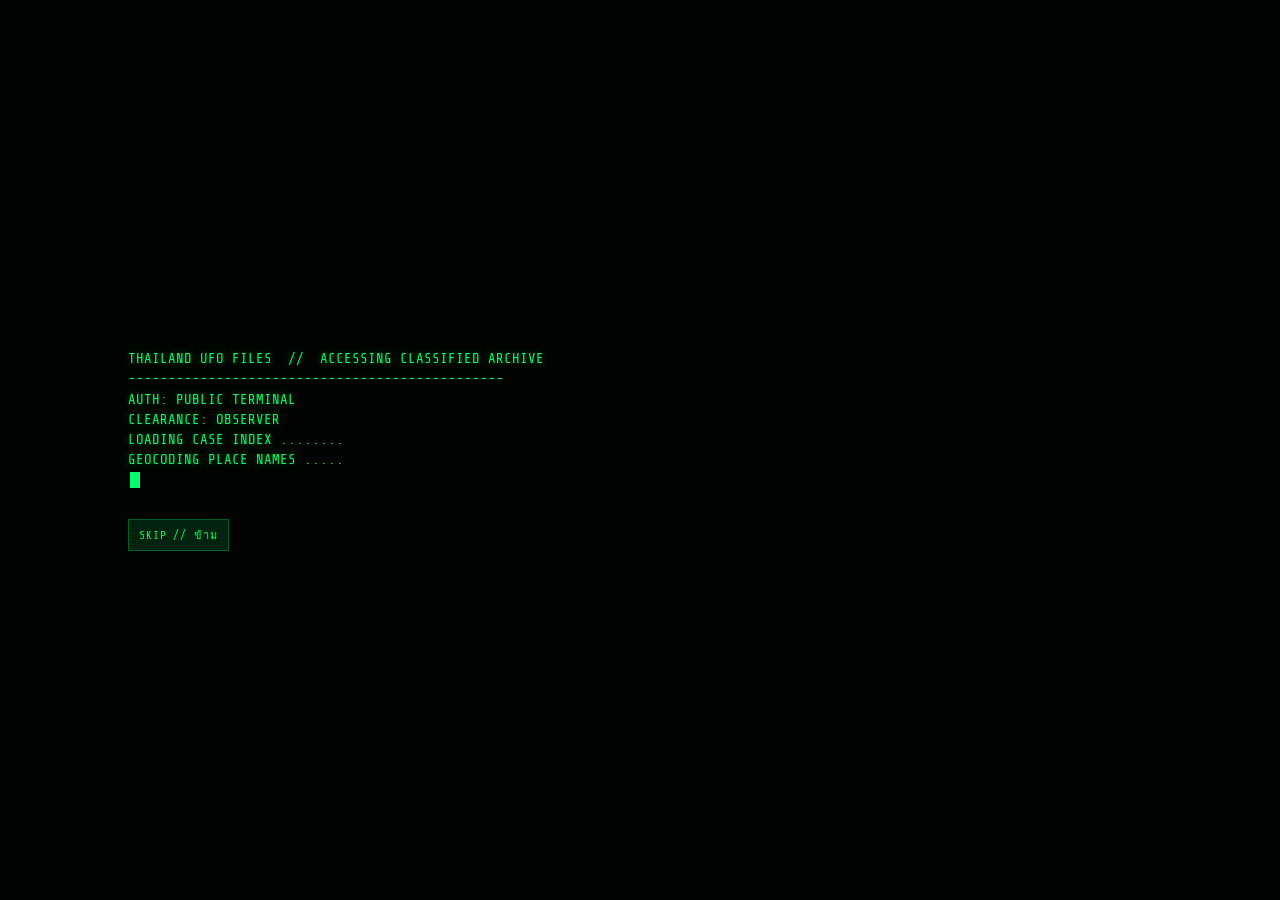
==== docs/index.html @ a4ed2167 "Add Thailand UFO Files, an X-Files-styled public dashboard. Aggregates 72 real reported sky events i" ====
<!DOCTYPE html>
<html lang="en">
<head>
  <meta charset="UTF-8">
  <meta name="viewport" content="width=device-width, initial-scale=1">
  <title>Thailand UFO Files — The Truth Is Out There</title>
  <meta name="description" content="A public, X-Files-styled archive of reported UFO and unusual-sky events in Thailand, drawn from NUFORC, news and official science comments. Unverified reports, not proof.">
  <meta property="og:title" content="Thailand UFO Files">
  <meta property="og:description" content="Classified-file dashboard of reported sky anomalies in Thailand. Unverified reports, not proof.">
  <meta property="og:image" content="img/illustrations/og-cover.png">
  <link rel="icon" href="data:image/svg+xml,%3Csvg xmlns='http://www.w3.org/2000/svg' viewBox='0 0 64 64'%3E%3Crect fill='%23050806' width='64' height='64'/%3E%3Ccircle cx='32' cy='32' r='10' fill='none' stroke='%2300ff6a' stroke-width='3'/%3E%3Cellipse cx='32' cy='36' rx='22' ry='7' fill='none' stroke='%2300ff6a' stroke-width='2'/%3E%3C/svg%3E">
  <link rel="stylesheet" href="js/vendor/leaflet.css">
  <link rel="stylesheet" href="js/vendor/MarkerCluster.css">
  <link rel="stylesheet" href="js/vendor/MarkerCluster.Default.css">
  <link rel="stylesheet" href="css/style.css">
</head>
<body>
  <div class="scanlines" aria-hidden="true"></div>
  <div class="vignette" aria-hidden="true"></div>

  <div id="boot" class="boot" role="dialog" aria-label="Archive boot sequence">
    <pre id="bootText"></pre>
    <p><button class="btn" id="skipBoot" type="button">Skip // ข้าม</button></p>
  </div>

  <header class="site-header">
    <button class="btn menu-toggle" id="menuBtn" type="button" aria-expanded="false" data-i="menu">Files</button>
    <div class="brand">
      <div class="brand-kicker">Classified archive // ไม่ใช่หลักฐาน</div>
      <div class="brand-title">THAILAND UFO FILES</div>
      <div class="brand-sub">The truth is out there</div>
    </div>
    <div class="header-actions">
      <button class="btn btn-ghost" id="heatBtn" type="button" data-i="heat">Heatmap</button>
      <button class="btn" id="randomBtn" type="button" data-i="random">Random case</button>
      <button class="btn btn-ghost" id="langBtn" type="button" aria-label="Language">TH</button>
      <button class="btn btn-ghost" id="soundBtn" type="button" aria-pressed="false" data-i="sound">Sound: off</button>
      <a class="btn btn-ghost" href="about.html" data-i="about">About</a>
    </div>
  </header>

  <div class="app" id="app">
    <aside class="sidebar" id="sidebar">
      <div class="disclaimer" data-i="disclaimer">
        Entries are unverified reports from public sources, not proof of alien craft. Many have mundane explanations. Pins are often approximate.
      </div>
      <div class="stats" id="stats"></div>

      <div class="filter-block">
        <h3 data-i="filters">Filters</h3>
        <label class="field" for="q" data-i="search">Search</label>
        <input type="search" id="q" placeholder="province, title, case no." autocomplete="off">

        <label class="field" data-i="years">Year range</label>
        <div class="year-row">
          <span id="yearMinLab"></span>
          <input type="range" id="yearMin" min="1968" max="2026" step="1">
        </div>
        <div class="year-row">
          <span id="yearMaxLab"></span>
          <input type="range" id="yearMax" min="1968" max="2026" step="1">
        </div>

        <label class="field" for="province" data-i="province">Province</label>
        <select id="province"><option value="">All</option></select>

        <label class="field" data-i="category">Category</label>
        <div class="checks" id="catChecks"></div>

        <label class="field" data-i="credibility">Credibility</label>
        <div class="checks" id="credChecks"></div>

        <label class="checks" style="margin-top:8px">
          <input type="checkbox" id="hasPhoto"> <span data-i="hasphoto">Has hosted photo or source media</span>
        </label>
        <button class="btn btn-ghost" id="resetBtn" type="button" style="margin-top:10px" data-i="reset">Reset filters</button>
      </div>

      <div class="case-list-head" id="listHead">Case files</div>
      <ul class="case-list" id="caseList"></ul>
    </aside>

    <div class="map-wrap">
      <div id="map" role="application" aria-label="Map of reported sightings"></div>
      <div class="radar-sweep" aria-hidden="true"></div>
    </div>

    <section class="bottom-panel">
      <div class="timeline">
        <button class="btn" id="playBtn" type="button" data-i="play">Play timeline</button>
        <input type="range" id="timeline" min="0" max="100" value="100">
        <div class="tl-label" id="tlLabel"></div>
      </div>
      <div class="charts">
        <div class="chart-box"><h3 data-i="chartYear">By year</h3><canvas id="chartYear"></canvas></div>
        <div class="chart-box"><h3 data-i="chartCat">By category</h3><canvas id="chartCat"></canvas></div>
        <div class="chart-box"><h3 data-i="chartProv">By province</h3><canvas id="chartProv"></canvas></div>
      </div>
    </section>
  </div>

  <div class="drawer-backdrop" id="backdrop"></div>
  <aside class="case-drawer" id="drawer" aria-live="polite"></aside>

  <script src="js/vendor/leaflet.js"></script>
  <script src="js/vendor/leaflet.markercluster.js"></script>
  <script src="js/vendor/leaflet-heat.js"></script>
  <script src="js/vendor/chart.umd.min.js"></script>
  <script src="js/app.js"></script>
</body>
</html>
---- docs/js/vendor/leaflet.css ----
/* required styles */

.leaflet-pane,
.leaflet-tile,
.leaflet-marker-icon,
.leaflet-marker-shadow,
.leaflet-tile-container,
.leaflet-pane > svg,
.leaflet-pane > canvas,
.leaflet-zoom-box,
.leaflet-image-layer,
.leaflet-layer {
	position: absolute;
	left: 0;
	top: 0;
	}
.leaflet-container {
	overflow: hidden;
	}
.leaflet-tile,
.leaflet-marker-icon,
.leaflet-marker-shadow {
	-webkit-user-select: none;
	   -moz-user-select: none;
	        user-select: none;
	  -webkit-user-drag: none;
	}
/* Prevents IE11 from highlighting tiles in blue */
.leaflet-tile::selection {
	background: transparent;
}
/* Safari renders non-retina tile on retina better with this, but Chrome is worse */
.leaflet-safari .leaflet-tile {
	image-rendering: -webkit-optimize-contrast;
	}
/* hack that prevents hw layers "stretching" when loading new tiles */
.leaflet-safari .leaflet-tile-container {
	width: 1600px;
	height: 1600px;
	-webkit-transform-origin: 0 0;
	}
.leaflet-marker-icon,
.leaflet-marker-shadow {
	display: block;
	}
/* .leaflet-container svg: reset svg max-width decleration shipped in Joomla! (joomla.org) 3.x */
/* .leaflet-container img: map is broken in FF if you have max-width: 100% on tiles */
.leaflet-container .leaflet-overlay-pane svg {
	max-width: none !important;
	max-height: none !important;
	}
.leaflet-container .leaflet-marker-pane img,
.leaflet-container .leaflet-shadow-pane img,
.leaflet-container .leaflet-tile-pane img,
.leaflet-container img.leaflet-image-layer,
.leaflet-container .leaflet-tile {
	max-width: none !important;
	max-height: none !important;
	width: auto;
	padding: 0;
	}

.leaflet-container img.leaflet-tile {
	/* See: https://bugs.chromium.org/p/chromium/issues/detail?id=600120 */
	mix-blend-mode: plus-lighter;
}

.leaflet-container.leaflet-touch-zoom {
	-ms-touch-action: pan-x pan-y;
	touch-action: pan-x pan-y;
	}
.leaflet-container.leaflet-touch-drag {
	-ms-touch-action: pinch-zoom;
	/* Fallback for FF which doesn't support pinch-zoom */
	touch-action: none;
	touch-action: pinch-zoom;
}
.leaflet-container.leaflet-touch-drag.leaflet-touch-zoom {
	-ms-touch-action: none;
	touch-action: none;
}
.leaflet-container {
	-webkit-tap-highlight-color: transparent;
}
.leaflet-container a {
	-webkit-tap-highlight-color: rgba(51, 181, 229, 0.4);
}
.leaflet-tile {
	filter: inherit;
	visibility: hidden;
	}
.leaflet-tile-loaded {
	visibility: inherit;
	}
.leaflet-zoom-box {
	width: 0;
	height: 0;
	-moz-box-sizing: border-box;
	     box-sizing: border-box;
	z-index: 800;
	}
/* workaround for https://bugzilla.mozilla.org/show_bug.cgi?id=888319 */
.leaflet-overlay-pane svg {
	-moz-user-select: none;
	}

.leaflet-pane         { z-index: 400; }

.leaflet-tile-pane    { z-index: 200; }
.leaflet-overlay-pane { z-index: 400; }
.leaflet-shadow-pane  { z-index: 500; }
.leaflet-marker-pane  { z-index: 600; }
.leaflet-tooltip-pane   { z-index: 650; }
.leaflet-popup-pane   { z-index: 700; }

.leaflet-map-pane canvas { z-index: 100; }
.leaflet-map-pane svg    { z-index: 200; }

.leaflet-vml-shape {
	width: 1px;
	height: 1px;
	}
.lvml {
	behavior: url(#default#VML);
	display: inline-block;
	position: absolute;
	}


/* control positioning */

.leaflet-control {
	position: relative;
	z-index: 800;
	pointer-events: visiblePainted; /* IE 9-10 doesn't have auto */
	pointer-events: auto;
	}
.leaflet-top,
.leaflet-bottom {
	position: absolute;
	z-index: 1000;
	pointer-events: none;
	}
.leaflet-top {
	top: 0;
	}
.leaflet-right {
	right: 0;
	}
.leaflet-bottom {
	bottom: 0;
	}
.leaflet-left {
	left: 0;
	}
.leaflet-control {
	float: left;
	clear: both;
	}
.leaflet-right .leaflet-control {
	float: right;
	}
.leaflet-top .leaflet-control {
	margin-top: 10px;
	}
.leaflet-bottom .leaflet-control {
	margin-bottom: 10px;
	}
.leaflet-left .leaflet-control {
	margin-left: 10px;
	}
.leaflet-right .leaflet-control {
	margin-right: 10px;
	}


/* zoom and fade animations */

.leaflet-fade-anim .leaflet-popup {
	opacity: 0;
	-webkit-transition: opacity 0.2s linear;
	   -moz-transition: opacity 0.2s linear;
	        transition: opacity 0.2s linear;
	}
.leaflet-fade-anim .leaflet-map-pane .leaflet-popup {
	opacity: 1;
	}
.leaflet-zoom-animated {
	-webkit-transform-origin: 0 0;
	    -ms-transform-origin: 0 0;
	        transform-origin: 0 0;
	}
svg.leaflet-zoom-animated {
	will-change: transform;
}

.leaflet-zoom-anim .leaflet-zoom-animated {
	-webkit-transition: -webkit-transform 0.25s cubic-bezier(0,0,0.25,1);
	   -moz-transition:    -moz-transform 0.25s cubic-bezier(0,0,0.25,1);
	        transition:         transform 0.25s cubic-bezier(0,0,0.25,1);
	}
.leaflet-zoom-anim .leaflet-tile,
.leaflet-pan-anim .leaflet-tile {
	-webkit-transition: none;
	   -moz-transition: none;
	        transition: none;
	}

.leaflet-zoom-anim .leaflet-zoom-hide {
	visibility: hidden;
	}


/* cursors */

.leaflet-interactive {
	cursor: pointer;
	}
.leaflet-grab {
	cursor: -webkit-grab;
	cursor:    -moz-grab;
	cursor:         grab;
	}
.leaflet-crosshair,
.leaflet-crosshair .leaflet-interactive {
	cursor: crosshair;
	}
.leaflet-popup-pane,
.leaflet-control {
	cursor: auto;
	}
.leaflet-dragging .leaflet-grab,
.leaflet-dragging .leaflet-grab .leaflet-interactive,
.leaflet-dragging .leaflet-marker-draggable {
	cursor: move;
	cursor: -webkit-grabbing;
	cursor:    -moz-grabbing;
	cursor:         grabbing;
	}

/* marker & overlays interactivity */
.leaflet-marker-icon,
.leaflet-marker-shadow,
.leaflet-image-layer,
.leaflet-pane > svg path,
.leaflet-tile-container {
	pointer-events: none;
	}

.leaflet-marker-icon.leaflet-interactive,
.leaflet-image-layer.leaflet-interactive,
.leaflet-pane > svg path.leaflet-interactive,
svg.leaflet-image-layer.leaflet-interactive path {
	pointer-events: visiblePainted; /* IE 9-10 doesn't have auto */
	pointer-events: auto;
	}

/* visual tweaks */

.leaflet-container {
	background: #ddd;
	outline-offset: 1px;
	}
.leaflet-container a {
	color: #0078A8;
	}
.leaflet-zoom-box {
	border: 2px dotted #38f;
	background: rgba(255,255,255,0.5);
	}


/* general typography */
.leaflet-container {
	font-family: "Helvetica Neue", Arial, Helvetica, sans-serif;
	font-size: 12px;
	font-size: 0.75rem;
	line-height: 1.5;
	}


/* general toolbar styles */

.leaflet-bar {
	box-shadow: 0 1px 5px rgba(0,0,0,0.65);
	border-radius: 4px;
	}
.leaflet-bar a {
	background-color: #fff;
	border-bottom: 1px solid #ccc;
	width: 26px;
	height: 26px;
	line-height: 26px;
	display: block;
	text-align: center;
	text-decoration: none;
	color: black;
	}
.leaflet-bar a,
.leaflet-control-layers-toggle {
	background-position: 50% 50%;
	background-repeat: no-repeat;
	display: block;
	}
.leaflet-bar a:hover,
.leaflet-bar a:focus {
	background-color: #f4f4f4;
	}
.leaflet-bar a:first-child {
	border-top-left-radius: 4px;
	border-top-right-radius: 4px;
	}
.leaflet-bar a:last-child {
	border-bottom-left-radius: 4px;
	border-bottom-right-radius: 4px;
	border-bottom: none;
	}
.leaflet-bar a.leaflet-disabled {
	cursor: default;
	background-color: #f4f4f4;
	color: #bbb;
	}

.leaflet-touch .leaflet-bar a {
	width: 30px;
	height: 30px;
	line-height: 30px;
	}
.leaflet-touch .leaflet-bar a:first-child {
	border-top-left-radius: 2px;
	border-top-right-radius: 2px;
	}
.leaflet-touch .leaflet-bar a:last-child {
	border-bottom-left-radius: 2px;
	border-bottom-right-radius: 2px;
	}

/* zoom control */

.leaflet-control-zoom-in,
.leaflet-control-zoom-out {
	font: bold 18px 'Lucida Console', Monaco, monospace;
	text-indent: 1px;
	}

.leaflet-touch .leaflet-control-zoom-in, .leaflet-touch .leaflet-control-zoom-out  {
	font-size: 22px;
	}


/* layers control */

.leaflet-control-layers {
	box-shadow: 0 1px 5px rgba(0,0,0,0.4);
	background: #fff;
	border-radius: 5px;
	}
.leaflet-control-layers-toggle {
	background-image: url(images/layers.png);
	width: 36px;
	height: 36px;
	}
.leaflet-retina .leaflet-control-layers-toggle {
	background-image: url(images/layers-2x.png);
	background-size: 26px 26px;
	}
.leaflet-touch .leaflet-control-layers-toggle {
	width: 44px;
	height: 44px;
	}
.leaflet-control-layers .leaflet-control-layers-list,
.leaflet-control-layers-expanded .leaflet-control-layers-toggle {
	display: none;
	}
.leaflet-control-layers-expanded .leaflet-control-layers-list {
	display: block;
	position: relative;
	}
.leaflet-control-layers-expanded {
	padding: 6px 10px 6px 6px;
	color: #333;
	background: #fff;
	}
.leaflet-control-layers-scrollbar {
	overflow-y: scroll;
	overflow-x: hidden;
	padding-right: 5px;
	}
.leaflet-control-layers-selector {
	margin-top: 2px;
	position: relative;
	top: 1px;
	}
.leaflet-control-layers label {
	display: block;
	font-size: 13px;
	font-size: 1.08333em;
	}
.leaflet-control-layers-separator {
	height: 0;
	border-top: 1px solid #ddd;
	margin: 5px -10px 5px -6px;
	}

/* Default icon URLs */
.leaflet-default-icon-path { /* used only in path-guessing heuristic, see L.Icon.Default */
	background-image: url(images/marker-icon.png);
	}


/* attribution and scale controls */

.leaflet-container .leaflet-control-attribution {
	background: #fff;
	background: rgba(255, 255, 255, 0.8);
	margin: 0;
	}
.leaflet-control-attribution,
.leaflet-control-scale-line {
	padding: 0 5px;
	color: #333;
	line-height: 1.4;
	}
.leaflet-control-attribution a {
	text-decoration: none;
	}
.leaflet-control-attribution a:hover,
.leaflet-control-attribution a:focus {
	text-decoration: underline;
	}
.leaflet-attribution-flag {
	display: inline !important;
	vertical-align: baseline !important;
	width: 1em;
	height: 0.6669em;
	}
.leaflet-left .leaflet-control-scale {
	margin-left: 5px;
	}
.leaflet-bottom .leaflet-control-scale {
	margin-bottom: 5px;
	}
.leaflet-control-scale-line {
	border: 2px solid #777;
	border-top: none;
	line-height: 1.1;
	padding: 2px 5px 1px;
	white-space: nowrap;
	-moz-box-sizing: border-box;
	     box-sizing: border-box;
	background: rgba(255, 255, 255, 0.8);
	text-shadow: 1px 1px #fff;
	}
.leaflet-control-scale-line:not(:first-child) {
	border-top: 2px solid #777;
	border-bottom: none;
	margin-top: -2px;
	}
.leaflet-control-scale-line:not(:first-child):not(:last-child) {
	border-bottom: 2px solid #777;
	}

.leaflet-touch .leaflet-control-attribution,
.leaflet-touch .leaflet-control-layers,
.leaflet-touch .leaflet-bar {
	box-shadow: none;
	}
.leaflet-touch .leaflet-control-layers,
.leaflet-touch .leaflet-bar {
	border: 2px solid rgba(0,0,0,0.2);
	background-clip: padding-box;
	}


/* popup */

.leaflet-popup {
	position: absolute;
	text-align: center;
	margin-bottom: 20px;
	}
.leaflet-popup-content-wrapper {
	padding: 1px;
	text-align: left;
	border-radius: 12px;
	}
.leaflet-popup-content {
	margin: 13px 24px 13px 20px;
	line-height: 1.3;
	font-size: 13px;
	font-size: 1.08333em;
	min-height: 1px;
	}
.leaflet-popup-content p {
	margin: 17px 0;
	margin: 1.3em 0;
	}
.leaflet-popup-tip-container {
	width: 40px;
	height: 20px;
	position: absolute;
	left: 50%;
	margin-top: -1px;
	margin-left: -20px;
	overflow: hidden;
	pointer-events: none;
	}
.leaflet-popup-tip {
	width: 17px;
	height: 17px;
	padding: 1px;

	margin: -10px auto 0;
	pointer-events: auto;

	-webkit-transform: rotate(45deg);
	   -moz-transform: rotate(45deg);
	    -ms-transform: rotate(45deg);
	        transform: rotate(45deg);
	}
.leaflet-popup-content-wrapper,
.leaflet-popup-tip {
	background: white;
	color: #333;
	box-shadow: 0 3px 14px rgba(0,0,0,0.4);
	}
.leaflet-container a.leaflet-popup-close-button {
	position: absolute;
	top: 0;
	right: 0;
	border: none;
	text-align: center;
	width: 24px;
	height: 24px;
	font: 16px/24px Tahoma, Verdana, sans-serif;
	color: #757575;
	text-decoration: none;
	background: transparent;
	}
.leaflet-container a.leaflet-popup-close-button:hover,
.leaflet-container a.leaflet-popup-close-button:focus {
	color: #585858;
	}
.leaflet-popup-scrolled {
	overflow: auto;
	}

.leaflet-oldie .leaflet-popup-content-wrapper {
	-ms-zoom: 1;
	}
.leaflet-oldie .leaflet-popup-tip {
	width: 24px;
	margin: 0 auto;

	-ms-filter: "progid:DXImageTransform.Microsoft.Matrix(M11=0.70710678, M12=0.70710678, M21=-0.70710678, M22=0.70710678)";
	filter: progid:DXImageTransform.Microsoft.Matrix(M11=0.70710678, M12=0.70710678, M21=-0.70710678, M22=0.70710678);
	}

.leaflet-oldie .leaflet-control-zoom,
.leaflet-oldie .leaflet-control-layers,
.leaflet-oldie .leaflet-popup-content-wrapper,
.leaflet-oldie .leaflet-popup-tip {
	border: 1px solid #999;
	}


/* div icon */

.leaflet-div-icon {
	background: #fff;
	border: 1px solid #666;
	}


/* Tooltip */
/* Base styles for the element that has a tooltip */
.leaflet-tooltip {
	position: absolute;
	padding: 6px;
	background-color: #fff;
	border: 1px solid #fff;
	border-radius: 3px;
	color: #222;
	white-space: nowrap;
	-webkit-user-select: none;
	-moz-user-select: none;
	-ms-user-select: none;
	user-select: none;
	pointer-events: none;
	box-shadow: 0 1px 3px rgba(0,0,0,0.4);
	}
.leaflet-tooltip.leaflet-interactive {
	cursor: pointer;
	pointer-events: auto;
	}
.leaflet-tooltip-top:before,
.leaflet-tooltip-bottom:before,
.leaflet-tooltip-left:before,
.leaflet-tooltip-right:before {
	position: absolute;
	pointer-events: none;
	border: 6px solid transparent;
	background: transparent;
	content: "";
	}

/* Directions */

.leaflet-tooltip-bottom {
	margin-top: 6px;
}
.leaflet-tooltip-top {
	margin-top: -6px;
}
.leaflet-tooltip-bottom:before,
.leaflet-tooltip-top:before {
	left: 50%;
	margin-left: -6px;
	}
.leaflet-tooltip-top:before {
	bottom: 0;
	margin-bottom: -12px;
	border-top-color: #fff;
	}
.leaflet-tooltip-bottom:before {
	top: 0;
	margin-top: -12px;
	margin-left: -6px;
	border-bottom-color: #fff;
	}
.leaflet-tooltip-left {
	margin-left: -6px;
}
.leaflet-tooltip-right {
	margin-left: 6px;
}
.leaflet-tooltip-left:before,
.leaflet-tooltip-right:before {
	top: 50%;
	margin-top: -6px;
	}
.leaflet-tooltip-left:before {
	right: 0;
	margin-right: -12px;
	border-left-color: #fff;
	}
.leaflet-tooltip-right:before {
	left: 0;
	margin-left: -12px;
	border-right-color: #fff;
	}

/* Printing */

@media print {
	/* Prevent printers from removing background-images of controls. */
	.leaflet-control {
		-webkit-print-color-adjust: exact;
		print-color-adjust: exact;
		}
	}
---- docs/js/vendor/MarkerCluster.css ----
.leaflet-cluster-anim .leaflet-marker-icon, .leaflet-cluster-anim .leaflet-marker-shadow {
	-webkit-transition: -webkit-transform 0.3s ease-out, opacity 0.3s ease-in;
	-moz-transition: -moz-transform 0.3s ease-out, opacity 0.3s ease-in;
	-o-transition: -o-transform 0.3s ease-out, opacity 0.3s ease-in;
	transition: transform 0.3s ease-out, opacity 0.3s ease-in;
}

.leaflet-cluster-spider-leg {
	/* stroke-dashoffset (duration and function) should match with leaflet-marker-icon transform in order to track it exactly */
	-webkit-transition: -webkit-stroke-dashoffset 0.3s ease-out, -webkit-stroke-opacity 0.3s ease-in;
	-moz-transition: -moz-stroke-dashoffset 0.3s ease-out, -moz-stroke-opacity 0.3s ease-in;
	-o-transition: -o-stroke-dashoffset 0.3s ease-out, -o-stroke-opacity 0.3s ease-in;
	transition: stroke-dashoffset 0.3s ease-out, stroke-opacity 0.3s ease-in;
}
---- docs/js/vendor/MarkerCluster.Default.css ----
.marker-cluster-small {
	background-color: rgba(181, 226, 140, 0.6);
	}
.marker-cluster-small div {
	background-color: rgba(110, 204, 57, 0.6);
	}

.marker-cluster-medium {
	background-color: rgba(241, 211, 87, 0.6);
	}
.marker-cluster-medium div {
	background-color: rgba(240, 194, 12, 0.6);
	}

.marker-cluster-large {
	background-color: rgba(253, 156, 115, 0.6);
	}
.marker-cluster-large div {
	background-color: rgba(241, 128, 23, 0.6);
	}

	/* IE 6-8 fallback colors */
.leaflet-oldie .marker-cluster-small {
	background-color: rgb(181, 226, 140);
	}
.leaflet-oldie .marker-cluster-small div {
	background-color: rgb(110, 204, 57);
	}

.leaflet-oldie .marker-cluster-medium {
	background-color: rgb(241, 211, 87);
	}
.leaflet-oldie .marker-cluster-medium div {
	background-color: rgb(240, 194, 12);
	}

.leaflet-oldie .marker-cluster-large {
	background-color: rgb(253, 156, 115);
	}
.leaflet-oldie .marker-cluster-large div {
	background-color: rgb(241, 128, 23);
}

.marker-cluster {
	background-clip: padding-box;
	border-radius: 20px;
	}
.marker-cluster div {
	width: 30px;
	height: 30px;
	margin-left: 5px;
	margin-top: 5px;

	text-align: center;
	border-radius: 15px;
	font: 12px "Helvetica Neue", Arial, Helvetica, sans-serif;
	}
.marker-cluster span {
	line-height: 30px;
	}
---- docs/css/style.css ----
@font-face{font-family:"Share Tech Mono";src:url("../fonts/ShareTechMono-Regular.ttf") format("truetype");font-display:swap}
@font-face{font-family:"VT323";src:url("../fonts/VT323-Regular.ttf") format("truetype");font-display:swap}
@font-face{font-family:"Special Elite";src:url("../fonts/SpecialElite-Regular.ttf") format("truetype");font-display:swap}

:root{
  --bg:#050806;
  --bg-2:#0a110c;
  --panel:rgba(8,16,10,.92);
  --panel-solid:#0c140e;
  --line:rgba(0,255,106,.28);
  --line-strong:#00ff6a;
  --green:#00ff6a;
  --green-dim:#7cff9b;
  --green-faint:rgba(0,255,106,.12);
  --amber:#ffc14d;
  --red:#ff3b3b;
  --text:#d8ffe4;
  --muted:#7aa388;
  --shadow:0 0 40px rgba(0,255,106,.08);
  --font-ui:"Share Tech Mono",ui-monospace,Menlo,Consolas,monospace;
  --font-display:"VT323","Share Tech Mono",monospace;
  --font-file:"Special Elite","Share Tech Mono",cursive;
  --header-h:64px;
  --filter-w:320px;
}

*{box-sizing:border-box}
html,body{margin:0;padding:0;height:100%;background:var(--bg);color:var(--text);font-family:var(--font-ui);font-size:14px;line-height:1.45}
body{overflow:hidden}
a{color:var(--green);text-decoration:none}
a:hover{text-decoration:underline;text-underline-offset:3px}
button,input,select{font-family:inherit}

/* CRT overlays */
.scanlines,.vignette{pointer-events:none;position:fixed;inset:0;z-index:80}
.scanlines{background:repeating-linear-gradient(to bottom,rgba(0,0,0,.18) 0 1px,transparent 1px 3px);mix-blend-mode:multiply;opacity:.45}
.vignette{background:radial-gradient(ellipse at center,transparent 50%,rgba(0,0,0,.55) 100%);opacity:.85}
body::before{content:"";position:fixed;inset:-20px;z-index:70;pointer-events:none;background:transparent;box-shadow:inset 0 0 120px rgba(0,255,106,.04);animation:flicker 6s infinite;opacity:.5}
@keyframes flicker{0%,100%{opacity:.35}92%{opacity:.35}93%{opacity:.7}94%{opacity:.3}96%{opacity:.55}97%{opacity:.35}}
@media (prefers-reduced-motion:reduce){
  body::before,.scanlines{animation:none}
  .radar-sweep,.pulse-core,.boot-cursor{animation:none !important}
}

/* Header */
.site-header{position:fixed;top:0;left:0;right:0;height:var(--header-h);z-index:40;display:flex;align-items:center;gap:16px;padding:0 16px;background:linear-gradient(to bottom,rgba(5,8,6,.96),rgba(5,8,6,.86));border-bottom:1px solid var(--line);backdrop-filter:blur(8px)}
.brand{display:flex;flex-direction:column;min-width:0}
.brand-kicker{font-size:10px;letter-spacing:.28em;color:var(--red);text-transform:uppercase}
.brand-title{font-family:var(--font-display);font-size:28px;line-height:1;letter-spacing:.08em;color:var(--green);text-shadow:0 0 12px rgba(0,255,106,.6)}
.brand-sub{font-size:10px;letter-spacing:.2em;color:var(--muted);text-transform:uppercase}
.header-actions{margin-left:auto;display:flex;align-items:center;gap:8px;flex-wrap:wrap}
.btn{appearance:none;border:1px solid var(--line);background:var(--green-faint);color:var(--green);padding:6px 10px;cursor:pointer;letter-spacing:.08em;text-transform:uppercase;font-size:11px;transition:background .15s,box-shadow .15s,color .15s}
.btn:hover,.btn:focus-visible{background:rgba(0,255,106,.22);box-shadow:0 0 12px rgba(0,255,106,.25);outline:none}
.btn.active{background:var(--green);color:#031405;box-shadow:0 0 14px rgba(0,255,106,.4)}
.btn-amber{border-color:rgba(255,193,77,.45);color:var(--amber);background:rgba(255,193,77,.08)}
.btn-ghost{background:transparent}

/* Layout */
.app{display:grid;grid-template-columns:var(--filter-w) 1fr;grid-template-rows:var(--header-h) 1fr auto;height:100%;padding-top:0}
.sidebar{grid-row:2 / span 2;grid-column:1;border-right:1px solid var(--line);background:var(--panel);overflow:auto;padding:12px 12px 24px;z-index:20;position:relative;isolation:isolate}
.map-wrap{grid-row:2;grid-column:2;position:relative;min-height:0;z-index:1;isolation:isolate;overflow:hidden}
#map{position:absolute;inset:0;background:#050806}
.leaflet-container{background:#050806;font-family:var(--font-ui)}
.leaflet-tile-pane{filter:invert(1) hue-rotate(145deg) saturate(1.55) brightness(.8) contrast(1.15)}
.leaflet-control-attribution{background:rgba(0,0,0,.65)!important;color:var(--muted)!important;font-size:10px!important}
.leaflet-control-attribution a{color:var(--green)!important}
.leaflet-control-zoom a{background:#0c140e!important;color:var(--green)!important;border-color:var(--line)!important}

.radar-sweep{position:absolute;inset:0;pointer-events:none;z-index:5;opacity:.22;background:conic-gradient(from 0deg at 50% 50%,transparent 0 75%,rgba(0,255,106,.35) 85%,transparent 95%);animation:sweep 8s linear infinite;mix-blend-mode:screen}
@keyframes sweep{to{transform:rotate(360deg)}}

.bottom-panel{grid-row:3;grid-column:2;border-top:1px solid var(--line);background:var(--panel);padding:10px 14px 12px;z-index:2;max-height:34vh;overflow:auto}

/* Stats */
.stats{display:grid;grid-template-columns:repeat(2,1fr);gap:8px;margin-bottom:12px}
.stat{border:1px solid var(--line);padding:8px 10px;background:rgba(0,0,0,.28)}
.stat b{display:block;font-family:var(--font-display);font-size:28px;line-height:1;color:var(--green);text-shadow:0 0 10px rgba(0,255,106,.45)}
.stat span{font-size:10px;letter-spacing:.12em;text-transform:uppercase;color:var(--muted)}

/* Filters */
.filter-block{margin:10px 0;border-top:1px dashed var(--line);padding-top:10px}
.filter-block h3,.bottom-panel h3,.case-list-head{margin:0 0 8px;font-size:11px;letter-spacing:.18em;text-transform:uppercase;color:var(--green-dim)}
label.field{display:block;font-size:10px;letter-spacing:.14em;text-transform:uppercase;color:var(--muted);margin:8px 0 4px}
input[type="search"],input[type="text"],select{width:100%;background:#050806;border:1px solid var(--line);color:var(--text);padding:7px 8px;outline:none}
input[type="search"]:focus,select:focus{border-color:var(--green);box-shadow:0 0 0 1px rgba(0,255,106,.35)}
.year-row{display:flex;align-items:center;gap:8px}
.year-row input[type="range"]{flex:1;accent-color:var(--green)}
.checks{display:flex;flex-direction:column;gap:3px;max-height:118px;overflow:auto}
.checks label{display:flex;gap:8px;align-items:flex-start;font-size:12px;color:var(--text);letter-spacing:0;text-transform:none;cursor:pointer}
.hint{font-size:11px;color:var(--muted);margin:4px 0 0}

/* Case list */
.case-list{list-style:none;margin:0;padding:0}
.case-list li{border:1px solid transparent;border-bottom:1px solid rgba(0,255,106,.12);padding:8px 6px;cursor:pointer}
.case-list li:hover,.case-list li.active{border-color:var(--line);background:var(--green-faint)}
.case-list .cn{color:var(--amber);font-size:10px;letter-spacing:.1em}
.case-list .ct{display:block;color:var(--text)}
.case-list .cm{display:block;font-size:11px;color:var(--muted)}

/* Timeline + charts */
.timeline{display:flex;align-items:center;gap:10px;margin-bottom:8px}
.timeline input{flex:1;accent-color:var(--green)}
.tl-label{min-width:120px;color:var(--green);font-size:12px}
.charts{display:grid;grid-template-columns:repeat(3,1fr);gap:10px}
.chart-box{border:1px solid var(--line);padding:6px 8px;background:rgba(0,0,0,.25);min-height:140px;position:relative}
.chart-box canvas{width:100%!important;height:120px!important}

/* Case file drawer */
.drawer-backdrop{position:fixed;inset:0;background:rgba(0,0,0,.55);z-index:90;opacity:0;pointer-events:none;transition:opacity .2s}
.drawer-backdrop.open{opacity:1;pointer-events:auto}
.case-drawer{position:fixed;top:0;right:0;height:100%;width:min(460px,100%);z-index:95;background-color:#0b120d;background-image:linear-gradient(180deg,#101a12 0%,#0b120d 45%,#070c08 100%);border-left:1px solid var(--line);box-shadow:-12px 0 40px rgba(0,0,0,.65);transform:translateX(110%);transition:transform .28s ease;overflow:auto;padding:20px 20px 56px}
.case-drawer.open{transform:translateX(0)}
.stamp-row{display:flex;gap:8px;flex-wrap:wrap;margin:8px 0 12px}
.stamp{border:2px solid var(--red);color:var(--red);padding:3px 8px;letter-spacing:.14em;text-transform:uppercase;font-size:11px;transform:rotate(-2deg)}
.stamp.green{border-color:var(--green);color:var(--green);transform:rotate(2deg)}
.stamp.amber{border-color:var(--amber);color:var(--amber)}
.case-drawer h2{font-family:var(--font-file);font-weight:400;font-size:20px;line-height:1.35;margin:8px 36px 8px 0;color:var(--green-dim);text-shadow:0 0 8px rgba(0,255,106,.2);overflow-wrap:anywhere}
.case-meta{color:var(--muted);font-size:12px;margin-bottom:12px}
.redact{position:relative;display:inline-block;min-height:1.2em}
.redact::after{content:"HOVER TO DECLASSIFY";position:absolute;inset:0;background:#111;box-shadow:0 0 0 1px #5a1a1a;color:#ff3b3b;font-size:9px;letter-spacing:.12em;display:flex;align-items:center;justify-content:center;transition:transform .35s ease,opacity .35s}
.redact:hover::after,.redact:focus-visible::after,.prefers-open .redact::after{transform:scaleX(0);opacity:0;transform-origin:left}
@media (hover:none){.redact::after{display:none}}
@media (prefers-reduced-motion:reduce){.redact::after{display:none}}
.kv{display:grid;grid-template-columns:110px 1fr;gap:4px 10px;margin:12px 0;font-size:12px}
.kv b{color:var(--muted);font-weight:400;letter-spacing:.08em;text-transform:uppercase;font-size:10px}
.case-summary{margin:12px 0;color:var(--text)}
.photos{display:grid;gap:10px;margin:12px 0}
.photos figure{margin:0;border:1px solid var(--line);background:#000}
.photos img{display:block;width:100%;height:auto;filter:contrast(1.05) saturate(.9)}
.photos figcaption{padding:6px 8px;font-size:11px;color:var(--muted)}
.illus-tag{display:inline-block;margin-bottom:4px;border:1px solid var(--amber);color:var(--amber);font-size:10px;letter-spacing:.08em;padding:1px 6px;text-transform:uppercase}
.source-list{list-style:none;padding:0;margin:8px 0}
.source-list li{margin:0 0 6px}
.close-x{float:right;border:0;background:transparent;color:var(--green);font-size:22px;cursor:pointer}

/* Markers */
 .ufo-marker{width:18px;height:18px;border-radius:50%;background:var(--green);box-shadow:0 0 0 0 rgba(0,255,106,.7);position:relative}
.ufo-marker .pulse-core{position:absolute;inset:-6px;border-radius:50%;border:1px solid var(--green);animation:ping 2.2s ease-out infinite;opacity:.8}
@keyframes ping{0%{transform:scale(.6);opacity:.8}100%{transform:scale(2.1);opacity:0}}
.ufo-marker.cat-naga_fireballs{background:#ff7a4d;box-shadow:0 0 8px #ff7a4d}
.ufo-marker.cat-naga_fireballs .pulse-core{border-color:#ff7a4d}
.ufo-marker.cat-fireball{background:#ffd36a}
.ufo-marker.cat-fireball .pulse-core{border-color:#ffd36a}
.ufo-marker.cat-triangle{background:#6ad0ff}
.ufo-marker.cat-triangle .pulse-core{border-color:#6ad0ff}
.ufo-marker.cat-rocket_reentry_starlink{background:#c07dff}
.ufo-marker.cat-rocket_reentry_starlink .pulse-core{border-color:#c07dff}
.ufo-marker.cat-explained-ring{box-shadow:0 0 0 2px #0c140e,0 0 0 3px var(--amber)}
.marker-cluster-custom{background:rgba(0,255,106,.18);border:1px solid var(--green);color:var(--green);border-radius:50%;display:flex;align-items:center;justify-content:center;font-family:var(--font-display);font-size:18px}
.leaflet-popup-content-wrapper,.leaflet-popup-tip{background:#0c140e;color:var(--text);border:1px solid var(--line);border-radius:0}
.leaflet-popup-content{margin:10px 12px;font-family:var(--font-ui);font-size:12px}

/* Boot */
.boot{position:fixed;inset:0;z-index:100;background:#020403;display:flex;flex-direction:column;justify-content:center;padding:10vw;color:var(--green)}
.boot pre{font-family:var(--font-ui);font-size:14px;white-space:pre-wrap;text-shadow:0 0 8px rgba(0,255,106,.4)}
.boot-cursor{display:inline-block;width:10px;height:16px;background:var(--green);margin-left:2px;animation:blink 1s step-end infinite;vertical-align:text-bottom}
@keyframes blink{50%{opacity:0}}
.boot.done{display:none}

/* Disclaimer bar */
.disclaimer{font-size:11px;color:var(--muted);border:1px solid var(--line);padding:8px;margin:0 0 12px;background:rgba(0,0,0,.3)}

/* About page (not the app shell) */
body.about-page{overflow:auto}
.about-wrap{max-width:860px;margin:40px auto;padding:24px;border:1px solid var(--line);background:var(--panel)}
.about-wrap h1{font-family:var(--font-display);font-size:48px;color:var(--green);margin:0 0 8px}
.about-wrap h2{color:var(--green-dim);letter-spacing:.08em;text-transform:uppercase;font-size:14px;margin:28px 0 8px}
.about-wrap p,.about-wrap li{color:var(--text)}

/* Mobile */
.menu-toggle{display:none}
@media (max-width:860px){
  :root{--header-h:96px}
  .menu-toggle{display:inline-block}
  .site-header{flex-wrap:wrap;align-items:flex-start;padding:8px;gap:8px}
  .header-actions{width:100%;justify-content:flex-start;order:3}
  .header-actions .btn{padding:5px 7px;font-size:10px}
  .app{grid-template-columns:1fr;grid-template-rows:var(--header-h) 1fr auto}
  .sidebar{position:fixed;top:var(--header-h);left:0;bottom:0;width:min(90vw,360px);transform:translateX(-110%);transition:transform .25s;grid-row:auto;grid-column:auto;z-index:45}
  .sidebar.open{transform:translateX(0)}
  .map-wrap,.bottom-panel{grid-column:1}
  .bottom-panel{max-height:26vh}
  .charts{grid-template-columns:1fr}
  .brand-title{font-size:20px}
}
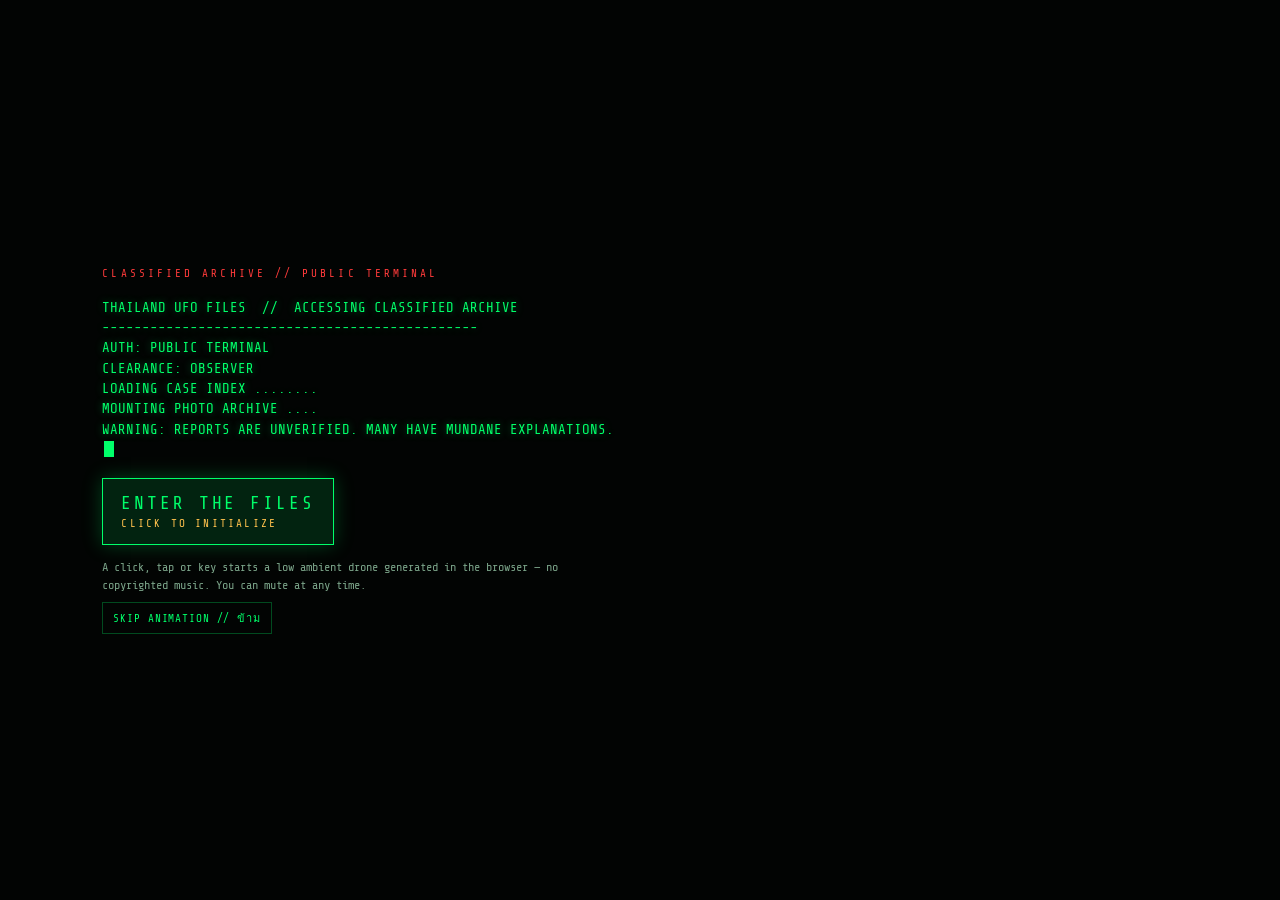
==== commit 14eb5937: "Add a picture to every case file and start sound after the boot splash. Host licensed Commons photog" ====
--- a/docs/index.html
+++ b/docs/index.html
@@ -18,9 +18,17 @@
   <div class="scanlines" aria-hidden="true"></div>
   <div class="vignette" aria-hidden="true"></div>
 
-  <div id="boot" class="boot" role="dialog" aria-label="Archive boot sequence">
-    <pre id="bootText"></pre>
-    <p><button class="btn" id="skipBoot" type="button">Skip // ข้าม</button></p>
+  <div id="boot" class="boot" role="dialog" aria-modal="true" aria-label="Archive boot sequence">
+    <div class="boot-inner">
+      <div class="boot-kicker">CLASSIFIED ARCHIVE  //  PUBLIC TERMINAL</div>
+      <pre id="bootText"></pre>
+      <button class="btn boot-enter" id="enterBoot" type="button">
+        ENTER THE FILES
+        <span>CLICK TO INITIALIZE</span>
+      </button>
+      <p class="boot-hint" data-i="bootHint">A click, tap or key starts a low ambient drone generated in the browser — no copyrighted music. You can mute at any time.</p>
+      <button class="btn btn-ghost" id="skipBoot" type="button">Skip animation // ข้าม</button>
+    </div>
   </div>
 
   <header class="site-header">
@@ -32,6 +40,7 @@
     </div>
     <div class="header-actions">
       <button class="btn btn-ghost" id="heatBtn" type="button" data-i="heat">Heatmap</button>
+      <button class="btn btn-ghost" id="galleryBtn" type="button" data-i="gallery">Gallery</button>
       <button class="btn" id="randomBtn" type="button" data-i="random">Random case</button>
       <button class="btn btn-ghost" id="langBtn" type="button" aria-label="Language">TH</button>
       <button class="btn btn-ghost" id="soundBtn" type="button" aria-pressed="false" data-i="sound">Sound: off</button>
@@ -70,9 +79,12 @@
         <label class="field" data-i="credibility">Credibility</label>
         <div class="checks" id="credChecks"></div>
 
-        <label class="checks" style="margin-top:8px">
-          <input type="checkbox" id="hasPhoto"> <span data-i="hasphoto">Has hosted photo or source media</span>
-        </label>
+        <label class="field" for="mediaFilter" data-i="media">Media</label>
+        <select id="mediaFilter">
+          <option value="" data-i="mediaAll">All files</option>
+          <option value="real" data-i="mediaReal">Real photograph</option>
+          <option value="illustration" data-i="mediaIllustration">Illustration only</option>
+        </select>
         <button class="btn btn-ghost" id="resetBtn" type="button" style="margin-top:10px" data-i="reset">Reset filters</button>
       </div>
 
@@ -102,6 +114,17 @@
   <div class="drawer-backdrop" id="backdrop"></div>
   <aside class="case-drawer" id="drawer" aria-live="polite"></aside>
 
+  <div id="gallery" class="gallery" hidden>
+    <div class="gallery-panel">
+      <div class="gallery-head">
+        <h2 data-i="galleryTitle">Case gallery</h2>
+        <button class="close-x" type="button" id="closeGallery" aria-label="Close gallery">×</button>
+      </div>
+      <p class="hint" data-i="galleryHint">Real photographs are credited. Generated art carries a yellow illustration badge and is not evidence.</p>
+      <div id="galleryGrid" class="gallery-grid"></div>
+    </div>
+  </div>
+
   <script src="js/vendor/leaflet.js"></script>
   <script src="js/vendor/leaflet.markercluster.js"></script>
   <script src="js/vendor/leaflet-heat.js"></script>
--- a/docs/css/style.css
+++ b/docs/css/style.css
@@ -39,7 +39,7 @@
 @keyframes flicker{0%,100%{opacity:.35}92%{opacity:.35}93%{opacity:.7}94%{opacity:.3}96%{opacity:.55}97%{opacity:.35}}
 @media (prefers-reduced-motion:reduce){
   body::before,.scanlines{animation:none}
-  .radar-sweep,.pulse-core,.boot-cursor{animation:none !important}
+  .radar-sweep,.pulse-core,.boot-cursor,.boot-enter{animation:none !important}
 }
 
 /* Header */
@@ -57,7 +57,7 @@
 
 /* Layout */
 .app{display:grid;grid-template-columns:var(--filter-w) 1fr;grid-template-rows:var(--header-h) 1fr auto;height:100%;padding-top:0}
-.sidebar{grid-row:2 / span 2;grid-column:1;border-right:1px solid var(--line);background:var(--panel);overflow:auto;padding:12px 12px 24px;z-index:20;position:relative;isolation:isolate}
+.sidebar{grid-row:2 / span 2;grid-column:1;border-right:1px solid var(--line);background:var(--panel);overflow:hidden;padding:12px 12px 8px;z-index:20;position:relative;isolation:isolate;display:flex;flex-direction:column;min-height:0}
 .map-wrap{grid-row:2;grid-column:2;position:relative;min-height:0;z-index:1;isolation:isolate;overflow:hidden}
 #map{position:absolute;inset:0;background:#050806}
 .leaflet-container{background:#050806;font-family:var(--font-ui)}
@@ -85,17 +85,24 @@
 input[type="search"]:focus,select:focus{border-color:var(--green);box-shadow:0 0 0 1px rgba(0,255,106,.35)}
 .year-row{display:flex;align-items:center;gap:8px}
 .year-row input[type="range"]{flex:1;accent-color:var(--green)}
-.checks{display:flex;flex-direction:column;gap:3px;max-height:118px;overflow:auto}
+.checks{display:flex;flex-direction:column;gap:3px;max-height:88px;overflow:auto}
 .checks label{display:flex;gap:8px;align-items:flex-start;font-size:12px;color:var(--text);letter-spacing:0;text-transform:none;cursor:pointer}
 .hint{font-size:11px;color:var(--muted);margin:4px 0 0}
 
 /* Case list */
-.case-list{list-style:none;margin:0;padding:0}
-.case-list li{border:1px solid transparent;border-bottom:1px solid rgba(0,255,106,.12);padding:8px 6px;cursor:pointer}
+.disclaimer,.stats,.filter-block,.case-list-head{flex-shrink:0}
+.filter-block{overflow:auto;max-height:46%}
+.case-list-head{margin-top:8px}
+.case-list{list-style:none;margin:0;padding:0;flex:1 1 auto;overflow:auto;min-height:160px}
+.case-list li{display:grid;grid-template-columns:72px 1fr;gap:8px;align-items:center;border:1px solid transparent;border-bottom:1px solid rgba(0,255,106,.12);padding:8px 6px;cursor:pointer}
 .case-list li:hover,.case-list li.active{border-color:var(--line);background:var(--green-faint)}
 .case-list .cn{color:var(--amber);font-size:10px;letter-spacing:.1em}
 .case-list .ct{display:block;color:var(--text)}
 .case-list .cm{display:block;font-size:11px;color:var(--muted)}
+.case-thumb-wrap{position:relative;width:72px;height:52px}
+.case-thumb{display:block;width:72px;height:52px;object-fit:cover;border:1px solid var(--line);background:#000;filter:contrast(1.05) saturate(.9)}
+.case-thumb-tag{position:absolute;left:2px;bottom:2px;font-size:7px;letter-spacing:.06em;text-transform:uppercase;padding:1px 3px;background:rgba(0,0,0,.75);border:1px solid var(--amber);color:var(--amber);line-height:1.2}
+.case-thumb-tag.real{border-color:var(--green);color:var(--green)}
 
 /* Timeline + charts */
 .timeline{display:flex;align-items:center;gap:10px;margin-bottom:8px}
@@ -125,10 +132,12 @@
 .kv b{color:var(--muted);font-weight:400;letter-spacing:.08em;text-transform:uppercase;font-size:10px}
 .case-summary{margin:12px 0;color:var(--text)}
 .photos{display:grid;gap:10px;margin:12px 0}
-.photos figure{margin:0;border:1px solid var(--line);background:#000}
+.photos figure{margin:0;border:1px solid var(--line);background:#000;position:relative}
 .photos img{display:block;width:100%;height:auto;filter:contrast(1.05) saturate(.9)}
 .photos figcaption{padding:6px 8px;font-size:11px;color:var(--muted)}
-.illus-tag{display:inline-block;margin-bottom:4px;border:1px solid var(--amber);color:var(--amber);font-size:10px;letter-spacing:.08em;padding:1px 6px;text-transform:uppercase}
+.illus-tag,.photo-tag{display:inline-block;margin:6px 6px 0;border:1px solid var(--amber);color:var(--amber);font-size:10px;letter-spacing:.08em;padding:1px 6px;text-transform:uppercase;background:rgba(0,0,0,.65)}
+.photo-tag{border-color:var(--green);color:var(--green)}
+.photo-tag.example,.photo-tag.location{border-color:var(--amber);color:var(--amber)}
 .source-list{list-style:none;padding:0;margin:8px 0}
 .source-list li{margin:0 0 6px}
 .close-x{float:right;border:0;background:transparent;color:var(--green);font-size:22px;cursor:pointer}
@@ -151,11 +160,32 @@
 .leaflet-popup-content{margin:10px 12px;font-family:var(--font-ui);font-size:12px}
 
 /* Boot */
-.boot{position:fixed;inset:0;z-index:100;background:#020403;display:flex;flex-direction:column;justify-content:center;padding:10vw;color:var(--green)}
-.boot pre{font-family:var(--font-ui);font-size:14px;white-space:pre-wrap;text-shadow:0 0 8px rgba(0,255,106,.4)}
+.boot{position:fixed;inset:0;z-index:120;background:#020403;display:flex;flex-direction:column;justify-content:center;padding:8vw;color:var(--green)}
+.boot-inner{max-width:720px}
+.boot-kicker{font-size:11px;letter-spacing:.28em;color:var(--red);margin-bottom:16px}
+.boot pre{font-family:var(--font-ui);font-size:14px;white-space:pre-wrap;min-height:10em;text-shadow:0 0 8px rgba(0,255,106,.4)}
 .boot-cursor{display:inline-block;width:10px;height:16px;background:var(--green);margin-left:2px;animation:blink 1s step-end infinite;vertical-align:text-bottom}
 @keyframes blink{50%{opacity:0}}
+.boot-enter{display:flex;flex-direction:column;align-items:flex-start;gap:4px;margin-top:18px;padding:14px 18px;font-size:18px;letter-spacing:.16em;border-color:var(--green);box-shadow:0 0 18px rgba(0,255,106,.25);animation:enterpulse 2.4s ease-in-out infinite}
+.boot-enter span{display:block;font-size:11px;letter-spacing:.2em;color:var(--amber)}
+@keyframes enterpulse{0%,100%{box-shadow:0 0 12px rgba(0,255,106,.2)}50%{box-shadow:0 0 28px rgba(0,255,106,.55)}}
+.boot-hint{max-width:520px;color:var(--muted);font-size:12px;margin:14px 0 8px}
 .boot.done{display:none}
+#soundBtn[aria-pressed="true"]{border-color:var(--green);color:var(--green);box-shadow:0 0 10px rgba(0,255,106,.25)}
+
+/* Gallery */
+.gallery{position:fixed;inset:0;z-index:110;background:rgba(2,4,3,.88);backdrop-filter:blur(8px);overflow:auto;padding:72px 16px 32px}
+.gallery-panel{max-width:1100px;margin:0 auto;border:1px solid var(--line);background:var(--panel);padding:16px 18px 24px}
+.gallery-head{display:flex;align-items:center;justify-content:space-between;gap:12px;margin-bottom:8px}
+.gallery-head h2{margin:0;font-family:var(--font-display);font-size:32px;color:var(--green);letter-spacing:.06em}
+.gallery-grid{display:grid;grid-template-columns:repeat(auto-fill,minmax(200px,1fr));gap:10px;margin-top:14px}
+.gallery-card{display:block;border:1px solid var(--line);background:#000;cursor:pointer;text-align:left;padding:0;color:inherit;position:relative;overflow:hidden}
+.gallery-card img{display:block;width:100%;height:130px;object-fit:cover;filter:contrast(1.05) saturate(.9)}
+.gallery-card:hover,.gallery-card:focus-visible{border-color:var(--green);box-shadow:0 0 12px rgba(0,255,106,.25);outline:none}
+.gallery-card .meta{padding:6px 8px 8px}
+.gallery-card .cn{color:var(--amber);font-size:10px;letter-spacing:.1em}
+.gallery-card .ct{display:block;font-size:12px;color:var(--text)}
+.leaflet-popup-content img.pop-thumb{display:block;width:100%;max-width:220px;height:88px;object-fit:cover;margin:0 0 6px;border:1px solid var(--line)}
 
 /* Disclaimer bar */
 .disclaimer{font-size:11px;color:var(--muted);border:1px solid var(--line);padding:8px;margin:0 0 12px;background:rgba(0,0,0,.3)}
